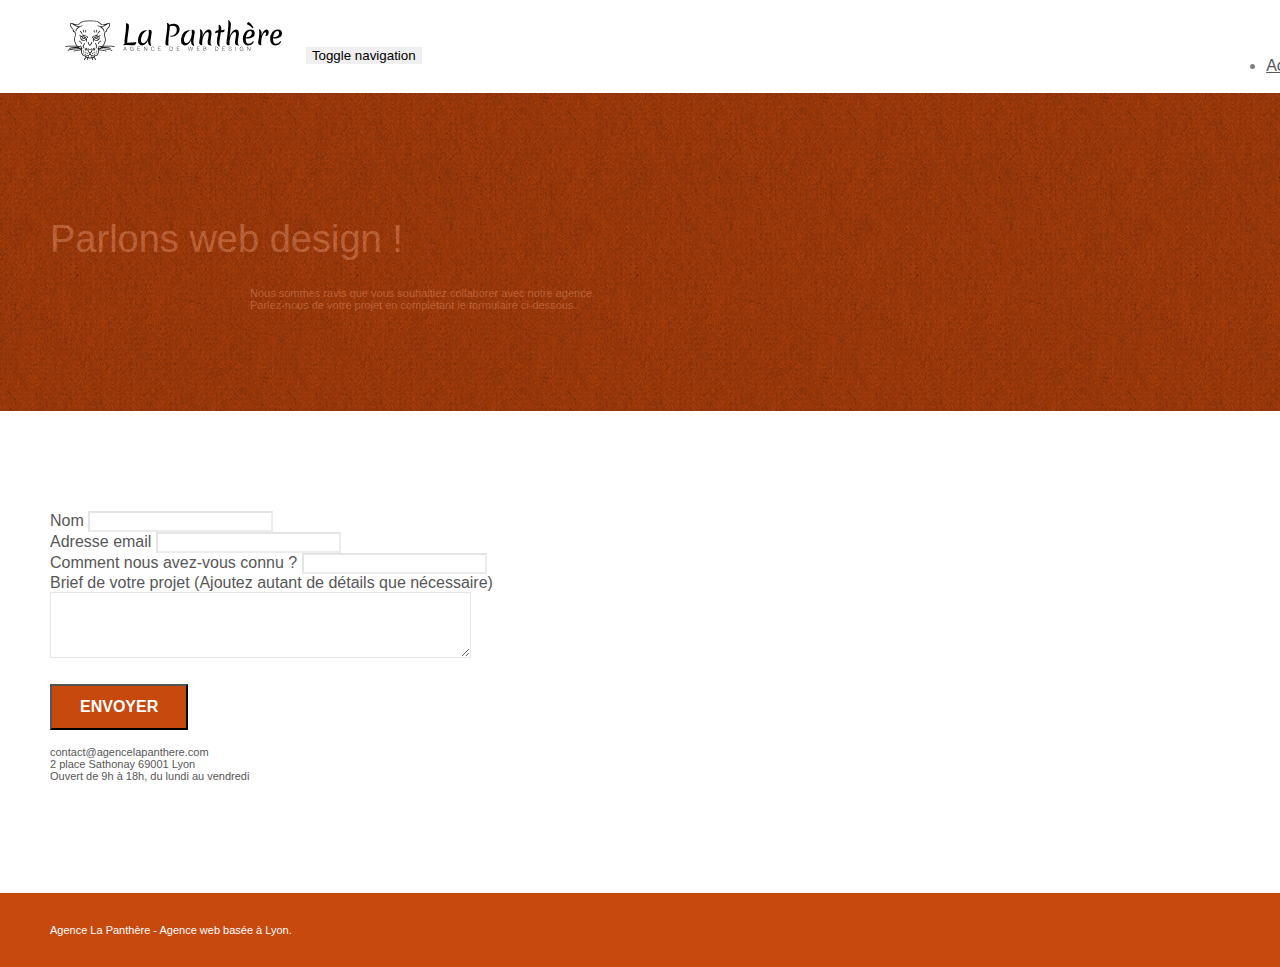
==== contact.html @ bf32b316 "1.6.1" ====
<!doctype html>
<html lang="Default">
<head>
    <meta charset="utf-8">
    <meta name="keywords" content="">
    <meta name="description" content="La Panthère est une Agence de Web Design basée a Lyon ">
    <meta name="viewport" content="width=device-width, initial-scale=1.0, viewport-fit=cover">
    <link rel="shortcut icon" type="image/png" href="favicon.jpg">
    
	<link rel="stylesheet" type="text/css" href="./css/bootstrap.min.css">
	<link rel="stylesheet" type="text/css" href="style.css">
	<link rel="stylesheet" type="text/css" href="./css/font-awesome.min.css">
	<link rel="stylesheet" type="text/css" href="./css/et-line.min.css">
	
    
	<script src="./js/jquery-2.1.0.min.js"></script>
	<script src="./js/bootstrap.min.js"></script>
	<script src="./js/blocs.min.js"></script>
	<script src="./js/jqBootstrapValidation.js"></script>
	<script src="./js/formHandler.js"></script>
    <title>Contact - La Panthère</title>

    
<!-- Analytics -->
 
<!-- Analytics END -->
    
</head>
<body>
<!-- Principal conteneur -->
<div class="page-container">
    
<!-- bloc-0 -->
<div class="bloc bgc-white l-bloc " id="bloc-0">
	<div class="container bloc-sm">
		<nav class="navbar row">
			<div class="navbar-header">
				<a class="navbar-brand" href="index.html"><img src="img/agence-la-panthere-monochrome.svg" alt="atlanta web design logo" height="40" /></a>
				<button id="nav-toggle" type="button" class="ui-navbar-toggle navbar-toggle" data-toggle="collapse" data-target=".navbar-1">
					<span class="sr-only">Toggle navigation</span><span class="icon-bar"></span><span class="icon-bar"></span><span class="icon-bar"></span>
				</button>
			</div>
			<div class="collapse navbar-collapse navbar-1 special-dropdown-nav">
				<ul class="site-navigation nav navbar-nav">
					<li>
						<a href="index.html">Accueil</a>
					</li>
					<li>
					</li>
					<li>
						<a href="page2.html">page2 &gt;</a>
					</li>
				</ul>
			</div>
		</nav>
	</div>
</div>
<!-- bloc-0 END -->

<!-- bloc-6 -->
<div class="bloc bg-dots-bg bg-repeat bgc-atomic-tangerine d-bloc bloc-bg-texture texture-paper" id="bloc-6">
	<div class="container bloc-lg">
		<div class="row">
			<div class="col-sm-12">
				<h1 class="text-center hero-bloc-text tc-white">
					Parlons web design !
				</h1>
				<p class="text-center mg-lg tc-white tight-width-whitespace">
					Nous sommes ravis que vous souhaitiez collaborer avec notre agence.<br>
					Parlez-nous de votre projet en complétant le formulaire ci-dessous.
				</p>
			</div>
		</div>
	</div>
</div>
<!-- bloc-6 END -->

<!-- bloc-7 -->
<div class="bloc bgc-white l-bloc" id="bloc-7">
	<div class="container bloc-lg">
		<div class="row">
			<div class="col-sm-6">
				<form id="form_1" novalidate success-msg="Your message has been sent." fail-msg="Sorry it seems that our mail server is not responding, Sorry for the inconvenience!">
					<div class="form-group">
						<label>
							Nom
						</label>
						<input id="name" class="form-control" required />
					</div>
					<div class="form-group">
						<label>
							Adresse email
						</label>
						<input id="email" class="form-control" type="email" required />
					</div>
					<div class="form-group">
						<label>
							Comment nous avez-vous connu ?
						</label>
						<input class="form-control" type="email" required id="input_504" />
					</div>
					<div class="form-group">
						<label>
							Brief de votre projet (Ajoutez autant de détails que nécessaire)<br>
						</label><textarea id="message" class="form-control" rows="4" cols="50" required></textarea>
					</div> 
					<button class="bloc-button btn btn-lg btn-block cta-hero btn-atomic-tangerine" type="submit">
						Envoyer
					</button>
				</form>
			</div>
			<div class="col-sm-6">
				<p>
					contact@agencelapanthere.com<br>2 place Sathonay 69001 Lyon<br>Ouvert de 9h à 18h, du lundi au vendredi<br>
				</p>
			</div>
		</div>
	</div>
</div>
<!-- bloc-7 END -->

<!-- ScrollToTop Button -->
<a class="bloc-button btn btn-d scrollToTop" onclick="scrollToTarget('1')"><span class="fa fa-chevron-up"></span></a>
<!-- ScrollToTop Button END-->


<!-- Footer - bloc-8 -->
<div class="bloc bgc-atomic-tangerine d-bloc" id="bloc-8">
	<div class="container bloc-sm">
		<div class="row">
			<div class="col-sm-12">
				<p class="text-center white">
					Agence La Panthère - Agence web basée à Lyon.<br>
				</p>
				<div class="row row-no-gutters social">
					<div class="col-sm-3">
						<div class="text-center">
							<a class="social" href="index.html"><span class="fa fa-twitter icon-md"></span></a>
						</div>
					</div>
					<div class="col-sm-3">
						<div class="text-center">
							<a class="social" href="index.html"><span class="fa fa-facebook icon-md"></span></a>
						</div>
					</div>
					<div class="col-sm-3">
						<div class="text-center">
							<a class="social" href="index.html"><span class="fa fa-dribbble icon-md"></span></a>
						</div>
					</div>
					<div class="col-sm-3">
						<div class="text-center">
							<a class="social" href="index.html"><span class="fa fa-instagram icon-md"></span></a>
						</div>
					</div>
				</div>
			</div>
		</div>
	</div>
</div>
<!-- Footer - bloc-8 END -->

</div>
<!-- Principal conteneur END -->
    

</body>
</html>
---- style.css ----
body {
    margin: 0;
    padding: 0;
    background: #FFF;
    overflow-x: hidden;
    -webkit-font-smoothing: antialiased;
    -moz-osx-font-smoothing: grayscale;
}

a,
button {
    transition: all .3s ease-in-out;
    outline: none!important;
}

a:hover {
    text-decoration: none;
    cursor: pointer;
}

#page-loading-blocs-notifaction {
    position: fixed;
    top: 0;
    bottom: 0;
    width: 100%;
    z-index: 100000;
    background: #FFFFFF url("img/pageload-spinner.gif") no-repeat center center;
}

.bloc {
    width: 100%;
    clear: both;
    background: 50% 50% no-repeat;
    padding: 0 50px;
    -webkit-background-size: cover;
    -moz-background-size: cover;
    -o-background-size: cover;
    background-size: cover;
    position: relative;
}

.bloc .container {
    padding-left: 0;
    padding-right: 0;
}

.bloc-lg {
    padding: 100px 50px;
}

.bloc-md {
    padding: 50px;
}

.bloc-sm {
    padding: 20px 50px;
}

.bg-center,
.bg-l-edge,
.bg-r-edge,
.bg-t-edge,
.bg-b-edge,
.bg-tl-edge,
.bg-bl-edge,
.bg-tr-edge,
.bg-br-edge,
.bg-repeat {
    -webkit-background-size: auto!important;
    -moz-background-size: auto!important;
    -o-background-size: auto!important;
    background-size: auto!important;
}

.bg-repeat {
    background: repeat;
}

.bg-t-edge {
    background: top no-repeat;
}

.bloc-bg-texture::before {
    content: "";
    background-size: 2px 2px;
    position: absolute;
    top: 0;
    bottom: 0;
    left: 0;
    right: 0;
}

.texture-paper::before {
    background: url("img/texture-paper.png");
    background-size: 280px 280px;
}

.b-parallax {
    background-attachment: fixed;
}

.d-bloc {
    color: rgba(255, 255, 255, .7);
}

.d-bloc button:hover {
    color: rgba(255, 255, 255, .9);
}

.d-bloc .icon-round,
.d-bloc .icon-square,
.d-bloc .icon-rounded,
.d-bloc .icon-semi-rounded-a,
.d-bloc .icon-semi-rounded-b {
    border-color: rgba(255, 255, 255, .9);
}

.d-bloc .divider-h span {
    border-color: rgba(255, 255, 255, .2);
}

.d-bloc .a-btn,
.d-bloc .navbar a,
.d-bloc .navbar-brand,
.d-bloc a .icon-sm,
.d-bloc a .icon-md,
.d-bloc a .icon-lg,
.d-bloc a .icon-xl,
.d-bloc h1 a,
.d-bloc h2 a,
.d-bloc h3 a,
.d-bloc h4 a,
.d-bloc h5 a,
.d-bloc h6 a,
.d-bloc p a {
    color: rgba(255, 255, 255, .6);
}

.d-bloc .a-btn:hover,
.d-bloc .navbar a:hover,
.d-bloc .navbar-brand:hover,
.d-bloc a:hover .icon-sm,
.d-bloc a:hover .icon-md,
.d-bloc a:hover .icon-lg,
.d-bloc a:hover .icon-xl,
.d-bloc h1 a:hover,
.d-bloc h2 a:hover,
.d-bloc h3 a:hover,
.d-bloc h4 a:hover,
.d-bloc h5 a:hover,
.d-bloc h6 a:hover,
.d-bloc p a:hover {
    color: rgba(255, 255, 255, 1);
}

.d-bloc .navbar-toggle .icon-bar {
    background: rgba(255, 255, 255, 1);
}

.d-bloc .btn-wire,
.d-bloc .btn-wire:hover {
    color: rgba(255, 255, 255, 1);
    border-color: rgba(255, 255, 255, 1);
}

.d-bloc .panel {
    color: rgba(0, 0, 0, .5);
}

.d-bloc .panel button:hover {
    color: rgba(0, 0, 0, .7);
}

.d-bloc .panel icon {
    border-color: rgba(0, 0, 0, .7);
}

.d-bloc .panel .divider-h span {
    border-color: rgba(0, 0, 0, .1);
}

.d-bloc .panel .a-btn {
    color: rgba(0, 0, 0, .6);
}

.d-bloc .panel .a-btn:hover {
    color: rgba(0, 0, 0, 1);
}

.d-bloc .panel .btn-wire,
.d-bloc .panel .btn-wire:hover {
    color: rgba(0, 0, 0, .7);
    border-color: rgba(0, 0, 0, .3);
}

.d-bloc .panel,
.l-bloc {
    color: rgba(0, 0, 0, .5);
}

.d-bloc .panel button:hover,
.l-bloc button:hover {
    color: rgba(0, 0, 0, .7);
}

.l-bloc .icon-round,
.l-bloc .icon-square,
.l-bloc .icon-rounded,
.l-bloc .icon-semi-rounded-a,
.l-bloc .icon-semi-rounded-b {
    border-color: rgba(0, 0, 0, .7);
}

.d-bloc .panel .divider-h span,
.l-bloc .divider-h span {
    border-color: rgba(0, 0, 0, .1);
}

.d-bloc .panel .a-btn,
.l-bloc .a-btn,
.l-bloc .navbar a,
.l-bloc .navbar-brand,
.l-bloc a .icon-sm,
.l-bloc a .icon-md,
.l-bloc a .icon-lg,
.l-bloc a .icon-xl,
.l-bloc h1 a,
.l-bloc h2 a,
.l-bloc h3 a,
.l-bloc h4 a,
.l-bloc h5 a,
.l-bloc h6 a,
.l-bloc p a {
    color: rgba(0, 0, 0, .6);
}

.d-bloc .panel .a-btn:hover,
.l-bloc .a-btn:hover,
.l-bloc .navbar a:hover,
.l-bloc .navbar-brand:hover,
.l-bloc a:hover .icon-sm,
.l-bloc a:hover .icon-md,
.l-bloc a:hover .icon-lg,
.l-bloc a:hover .icon-xl,
.l-bloc h1 a:hover,
.l-bloc h2 a:hover,
.l-bloc h3 a:hover,
.l-bloc h4 a:hover,
.l-bloc h5 a:hover,
.l-bloc h6 a:hover,
.l-bloc p a:hover {
    color: rgba(0, 0, 0, 1);
}

.l-bloc .navbar-toggle .icon-bar {
    color: rgba(0, 0, 0, .6);
}

.d-bloc .panel .btn-wire,
.d-bloc .panel .btn-wire:hover,
.l-bloc .btn-wire,
.l-bloc .btn-wire:hover {
    color: rgba(0, 0, 0, .7);
    border-color: rgba(0, 0, 0, .3);
}

.voffset {
    margin-top: 30px;
}

.voffset-lg {
    margin-top: 80px;
}

.row-no-gutters {
    margin-right: 0;
    margin-left: 0;
}

.row.row-no-gutters > [class^="col-"],
.row.row-no-gutters > [class*=" col-"] {
    padding-right: 0;
    padding-left: 0;
}

#bloc-1-hero h1 {
    font-size: 32px;
}

.navbar {
    margin-bottom: 0;
    z-index: 1;
}

.navbar-brand {
    height: auto;
    padding: 3px 15px;
    font-size: 25px;
    font-weight: normal;
    font-weight: 600;
    line-height: 44px;
}

.navbar-brand img {
    max-height: 200px;
    margin: 0 5px 0 0;
    display: inline;
}

.navbar-brand img[src$=svg] {
    min-width: 100px;
}

.nav-center .navbar-brand img {
    margin: 0;
}

.navbar .nav {
    padding-top: 2px;
    margin-right: -16px;
    float: right;
    z-index: 1;
}

.nav > li {
    float: left;
    margin-top: 4px;
    font-size: 16px;
}

.navbar-nav .open .dropdown-menu > li > a {
    text-align: inherit;
}

.nav > li a:hover,
.nav > li a:focus {
    background: transparent;
}

.navbar-toggle {
    margin: 10px 10px 0 0;
    border: 0px;
}

.navbar-toggle:hover {
    background: transparent!important;
}

.navbar-toggle .icon-bar {
    background-color: rgba(0, 0, 0, .5);
    width: 26px;
}

.nav-invert .navbar .nav {
    float: left;
}

.nav-invert .navbar-header,
.nav-invert .navbar-brand {
    float: right;
    position: relative;
    z-index: 2;
}

@media (min-width: 768px) {
    .site-navigation {
        position: absolute;
        top: 50%;
        right: 20px;
        transform: translate(0, -50%);
        -webkit-transform: translateY(-50%);
    }
    .nav > li .dropdown-menu a,
    .nav > li .dropdown-menu a:hover {
        color: #484848;
    }
    .nav-invert .site-navigation {
        left: 0;
        right: 0;
    }
    .nav-center {
        text-align: center;
    }
    .nav-center .navbar-header {
        width: 100%;
    }
    .nav-center .navbar-header,
    .nav-center .navbar-brand,
    .nav-center .nav > li {
        float: none;
        display: inline-block;
    }
    .nav-center .site-navigation {
        position: relative;
        width: 100%;
        right: 0;
        margin-right: 0px;
        margin-top: 20px;
    }
    .nav-center.mini-nav .navbar-toggle {
        float: none;
        margin: 10px auto 0;
    }
}

.nav > li > .dropdown a {
    background: none!important;
    display: block;
    padding: 14px 15px;
}

nav .caret {
    margin: 0 5px;
}

.dropdown-menu .dropdown-menu {
    top: -8px;
    left: 100%;
}

.dropdown-menu .dropmenu-flow-right {
    top: 100%;
    left: 0;
    margin-left: -1px;
    border-top-left-radius: 0;
    border-top-right-radius: 0;
}

.dropdown-menu .dropdown span {
    border: 4px solid black;
    border-top-color: transparent;
    border-right-color: transparent;
    border-bottom-color: transparent;
    margin: 6px -5px 0 0!important;
    float: right;
}

.mg-md {
    margin-top: 10px;
    margin-bottom: 20px;
}

.mg-lg {
    margin-top: 10px;
    margin-bottom: 40px;
}

.btn {
    margin: 0 5px 5px 0;
}

.btn.pull-right {
    margin: 0 0 5px 5px;
}

.btn-d,
.btn-d:hover,
.btn-d:focus {
    color: #FFF;
    background: rgba(0, 0, 0, .3);
}

button {
    outline: none!important;
}

.btn-rd {
    border-radius: 40px;
}

.btn-clean {
    border: 1px solid rgba(0, 0, 0, .08);
    border-bottom-color: rgba(0, 0, 0, .1);
    text-shadow: 0 1px 0 rgba(0, 0, 1, .1);
    box-shadow: 0 1px 3px rgba(0, 0, 1, .25), inset 0 1px 0 0 rgba(255, 255, 255, .15);
}

.icon-md {
    font-size: 30px!important;
}

.icon-lg {
    font-size: 60px!important;
}

.sm-shadow {
    text-shadow: 0 1px 2px rgba(0, 0, 0, .3);
}

.panel-sq,
.panel-sq .panel-heading,
.panel-sq .panel-footer {
    border-radius: 0;
}

.panel-rd {
    border-radius: 30px;
}

.panel-rd .panel-heading {
    border-radius: 29px 29px 0 0;
}

.panel-rd .panel-footer {
    border-radius: 0 0 29px 29px;
}

.form-control {
    border-color: rgba(0, 0, 0, .1);
    box-shadow: none;
}

.scrollToTop {
    width: 40px;
    height: 40px;
    position: fixed;
    bottom: 20px;
    right: 20px;
    opacity: 0;
    z-index: 500;
    transition: all .3s ease-in-out;
}

.scrollToTop span {
    margin-top: 6px;
}

.showScrollTop {
    font-size: 14px;
    opacity: 1;
}

a[data-lightbox] {
    position: relative;
    display: block;
    text-align: center;
}

a[data-lightbox]:hover::before {
    content: "+";
    font-family: "HelveticaNeue-Light", "Helvetica Neue Light", "Helvetica Neue", Helvetica, Arial;
    font-size: 32px;
    width: 50px;
    height: 50px;
    margin-left: -25px;
    border-radius: 50%;
    background: rgba(0, 0, 0, .6);
    color: #FFF;
    font-weight: 100;
    z-index: 1;
    position: absolute;
    top: 50%;
    transform: translateY(-50%);
    -webkit-transform: translateY(-50%);
}

a[data-lightbox]:hover img {
    opacity: 0.6;
    -webkit-animation-fill-mode: none;
    animation-fill-mode: none;
}

#lightbox-modal {
    display: flex;
    align-items: center;
}

#lightbox-modal .modal-dialog {
    width: 90%;
    max-width: 900px;
    margin: 0 auto 0;
}

#lightbox-modal .modal-dialog img {
    max-height: 90vh;
    margin: 0 auto;
}

.lightbox-caption {
    padding: 20px;
    color: #FFF;
    background: rgba(0, 0, 0, .5);
    position: absolute;
    left: 15px;
    right: 15px;
    bottom: 5px;
}

.close-lightbox {
    color: #FFF;
    font-size: 30px;
    position: absolute;
    top: 20px;
    right: 20px;
    z-index: 20;
    background: rgba(0, 0, 0, .5);
    border: none;
    line-height: 30px;
    padding: 0 9px 5px;
    opacity: 0.3;
}

.close-lightbox:hover,
.next-lightbox:hover,
.prev-lightbox:hover {
    opacity: 1.0;
    color: #FFF;
}

.next-lightbox,
.prev-lightbox {
    font-size: 20px;
    color: rgba(255, 255, 255, .9);
    background: rgba(0, 0, 0, .5);
    transition: all .2s ease-in-out;
    position: absolute;
    top: 45%;
    z-index: 1;
    opacity: 0.4;
}

.next-lightbox {
    padding: 6px 8px 1px 13px;
    right: 25px;
}

.prev-lightbox {
    padding: 6px 13px 1px 10px;
    left: 25px;
}

.snapshot-lb .modal-body {
    padding-bottom: 45px;
}

.snapshot-lb .lightbox-caption {
    padding: 0;
    color: rgba(0, 0, 0, .5);
    background: none;
}

h1,
h2,
h3,
h4,
h5,
h6,
p,
label,
.btn,
a {
    font-family: "helvetica";
    font-weight: 400;
    color: #575757!important;
}

.container {
    max-width: 1000px;
}

.hero-bloc-text {
    font-size: 38px;
}

.hero-bloc-text-sub {
    font-size: 36px;
}

.statement-bloc-text {
    line-height: 26px;
    font-style: italic;
    font-size: 20px;
    text-align: center;
    font-weight: lighter;
    max-width: 520px;
    margin: auto auto auto auto;
}

p {
    font-size: 11px;
}

.tight-width-whitespace {
    max-width: 600px;
    margin: auto auto auto auto;
}

.h1 {
    font-size: 20px;
    font-family: "Open Sans";
}

.cta-hero {
    margin-top: 22px;
    color: #FFFFFF!important;
    text-transform: uppercase;
    padding: 12px 28px 12px 28px;
    font-size: 16px;
    font-weight: 700;
}

.social {
    max-width: 400px;
    margin: auto auto auto auto;
}

h2 {
    font-size: 22px;
    line-height: 1.4em;
}

h3 {
    font-size: 15px;
    text-transform: uppercase;
    font-weight: 700;
    color: #333333!important;
}

.med-width-whitespace {
    max-width: 800px;
    margin: auto auto auto auto;
    box-shadow: 0px 0px 0px #000000;
}

h1 {
    color: #333333!important;
}

h4 {
    color: #333333!important;
}

.icons {
    margin-bottom: 14px;
    margin-top: 24px;
}

.white {
    color: #FFFFFF!important;
}

.portfolio-thumb {
    margin-bottom: 24px;
}

.portfolio-row {
    margin-bottom: 44px;
    margin-top: 50px;
}

.avatar {
    box-shadow: 0px 4px 9px rgba(0, 0, 0, 0.3);
}

.black-background {
    background-color: rgba(165, 147, 99, 0.7);
    padding: 40px 40px 40px 40px;
}

.bold-link {
    font-weight: 900;
    text-decoration: underline!important;
}

.bgc-white {
    background-color: #FFFFFF;
}

.bgc-dark-slate-blue {
    background-color: #212C4A;
}

.bgc-atomic-tangerine {
    background-color: #C8490E;
}

.tc-white {
    color: #F27F4A!important;
}

.btn-atomic-tangerine {
    background: #C8490E;
    color: #FFFFFF!important;
}

.btn-atomic-tangerine:hover {
    background: #c27956!important;
    color: #FFFFFF!important;
}

.ltc-white {
    color: #FFFFFF!important;
}

.ltc-white:hover {
    color: #cccccc!important;
}

.ltc-atomic-tangerine {
    color: #C8490E!important;
}

.ltc-atomic-tangerine:hover {
    color: #c27956!important;
}

.icon-dark-slate-blue {
    color: #212C4A!important;
    border-color: #212C4A!important;
}

.bg-dots-bg {
    background-image: url("img/dots-bg.png");
}

.bg-lines-h2-bg {
    background-image: url("img/lines-h2-bg.png");
}

.bg-banniere {
    background-image: url("img/agence-la-panthere.jpg");
}

.bg-presentation {
    background-image: url("img/image-de-presentation.bmp");
}

@media (max-width: 1024px) {
    .bloc {
        padding-left: 20px;
        padding-right: 20px;
    }
    .bloc.full-width-bloc,
    .bloc-tile-2.full-width-bloc .container,
    .bloc-tile-3.full-width-bloc .container,
    .bloc-tile-4.full-width-bloc .container {
        padding-left: 0;
        padding-right: 0;
    }
}

@media (max-width: 992px) and (min-width: 768px) {
    .navbar .nav {
        max-width: 80%
    }
    .nav-center.navbar .nav {
        max-width: 100%
    }
}

@media only screen and (min-device-width: 768px) and (max-device-width: 1024px) and (orientation: landscape) {
    .b-parallax {
        background-attachment: scroll;
    }
}

@media only screen and (min-device-width: 1024px) and (max-device-width: 1366px) and (-webkit-min-device-pixel-ratio: 1.5) {
    .b-parallax {
        background-attachment: scroll;
    }
}

@media (max-width: 991px) {
    .container {
        width: 100%;
    }
    .b-parallax {
        background-attachment: scroll;
    }
    .page-container,
    #hero-bloc {
        overflow-x: hidden;
        position: relative;
    }
    .bloc {
        padding-left: constant(safe-area-inset-left);
        padding-right: constant(safe-area-inset-right);
    }
    .bloc-group,
    .bloc-group .bloc {
        display: block;
        width: 100%;
    }
    .bloc-fill-screen .fill-bloc-top-edge,
    .bloc-fill-screen .fill-bloc-bottom-edge {
        padding: 0 20px;
        padding-left: constant(safe-area-inset-left);
        padding-right: constant(safe-area-inset-right);
    }
}

@media (max-width: 767px) {
    .page-container {
        overflow-x: hidden;
        position: relative;
    }
    h1,
    h2,
    h3,
    h4,
    h5,
    h6,
    p,
    #disqus_thread {
        padding-left: 10px!important;
        padding-right: 10px!important;
    }
    .b-parallax {
        background-attachment: scroll;
    }
    .navbar .nav {
        padding-top: 0;
        border-top: 1px solid rgba(0, 0, 0, .2);
        float: none!important;
    }
    .navbar.row {
        margin-left: 0;
        margin-right: 0;
    }
    .site-navigation {
        position: inherit;
        transform: none;
        -webkit-transform: none;
        -ms-transform: none;
    }
    .nav > li {
        margin-top: 0;
        border-bottom: 1px solid rgba(0, 0, 0, .1);
        background: rgba(0, 0, 0, .05);
        text-align: left;
        padding-left: 15px;
        width: 100%;
    }
    .nav > li:hover {
        background: rgba(0, 0, 0, .08);
    }
    .dropdown .dropdown a .caret {
        float: none;
        margin: 5px 0 0 10px!important;
        border: 4px solid black;
        border-bottom-color: transparent;
        border-right-color: transparent;
        border-left-color: transparent;
    }
    #hero-bloc .navbar .nav {
        background: rgba(0, 0, 0, .8);
    }
    #hero-bloc .navbar .nav a {
        color: rgba(255, 255, 255, .6);
    }
    .hero {
        padding: 50px 0;
    }
    .hero-nav {
        left: -1px;
        right: -1px;
    }
    .navbar-collapse {
        padding: 0;
        overflow-x: hidden;
        -webkit-box-shadow: none;
        box-shadow: none;
    }
    .navbar-brand img {
        max-height: 40px;
        width: auto;
    }
    .nav-invert .navbar-header {
        float: none;
        width: 100%;
    }
    .nav-invert .navbar-toggle {
        float: left;
        margin-left: 10px;
    }
    .bloc {
        padding-left: 0;
        padding-right: 0;
    }
    .bloc-xxl,
    .bloc-xl,
    .bloc-lg {
        padding: 40px 0;
    }
    .bloc-sm,
    .bloc-md {
        padding-left: 0;
        padding-right: 0;
    }
    .bloc-tile-2 .container,
    .bloc-tile-3 .container,
    .bloc-tile-4 .container,
    .bloc-fill-screen .fill-bloc-top-edge,
    .bloc-fill-screen .fill-bloc-bottom-edge {
        padding-left: 0;
        padding-right: 0;
    }
    .a-block {
        padding: 0 10px;
    }
    .btn-dwn {
        display: none;
    }
    .voffset {
        margin-top: 5px;
    }
    .voffset-md {
        margin-top: 20px;
    }
    .voffset-lg {
        margin-top: 30px;
    }
    form {
        padding: 5px;
    }
    .close-lightbox {
        display: inline-block;
    }
    .blocsapp-device-iphone5 {
        background-size: 216px 425px;
        padding-top: 60px;
        width: 216px;
        height: 425px;
    }
    .blocsapp-device-iphone5 img {
        width: 180px;
        height: 320px;
    }
}

@media (max-width: 400px) {
    .bloc {
        padding-left: 0;
        padding-right: 0;
    }
}

@media (max-width: 767px) {
    .bloc-mob-center-text {
        text-align: center;
    }
}

.txt-1, .txt-2, .txt-3{
    font-size: 1.4em;
    font-family: "HelveticaNeue-Light", "Helvetica Neue Light", "Helvetica Neue", Helvetica, Arial;
    font-weight: 500;
}

.txt-2 em{
    font-weight: 300;
    font-size: 1.05em;
}
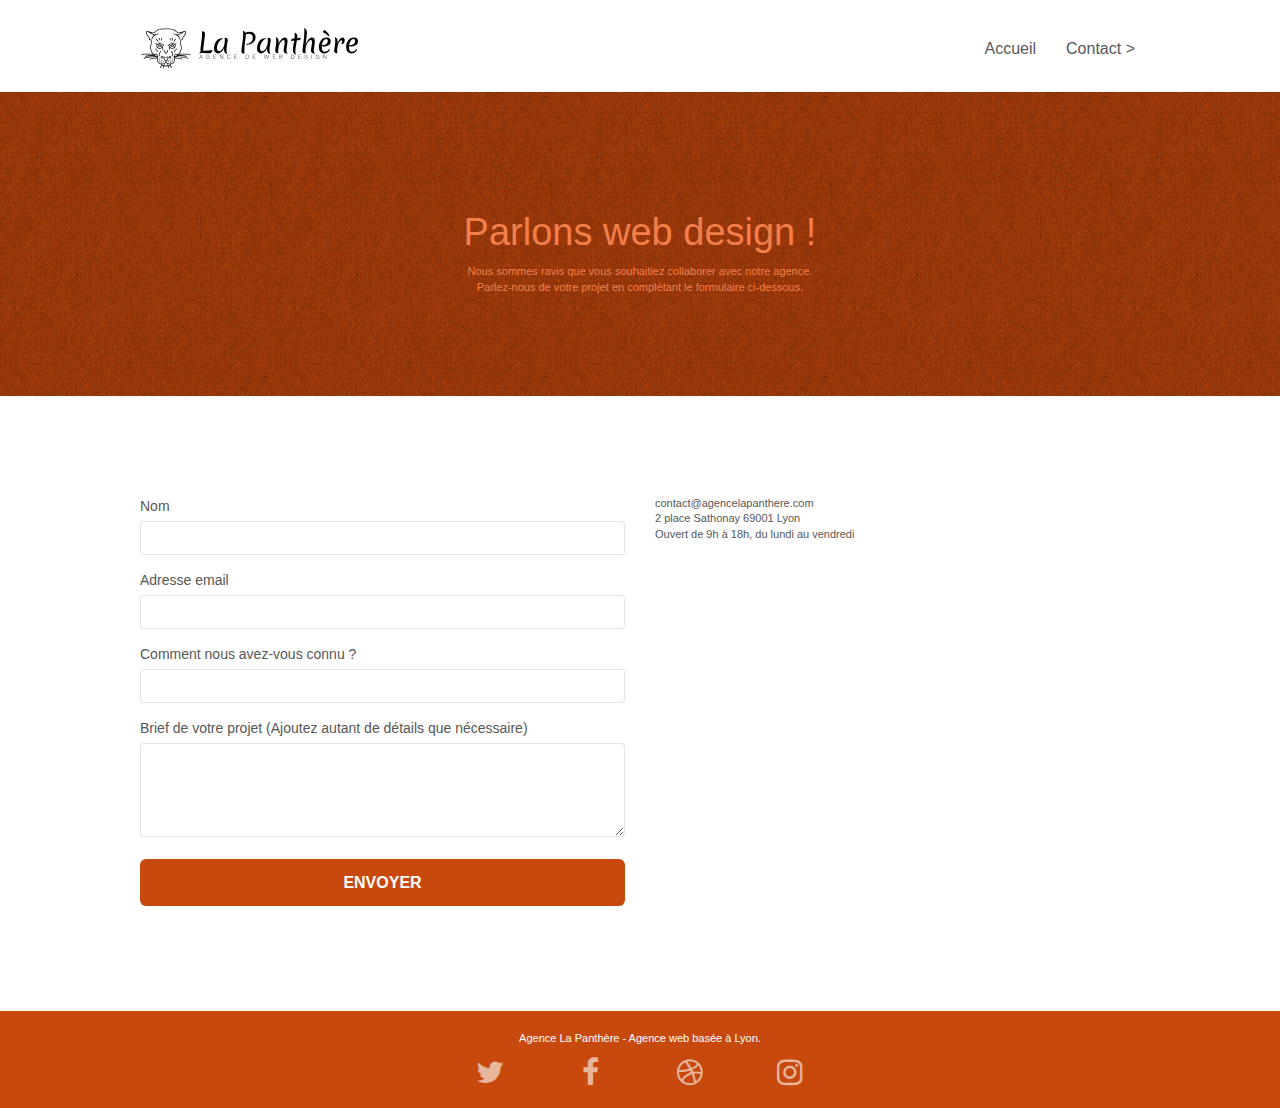
==== commit 4a694213: "1.10.2" ====
--- a/contact.html
+++ b/contact.html
@@ -1,168 +1,138 @@
-<!doctype html>
-<html lang="Default">
-<head>
-    <meta charset="utf-8">
-    <meta name="keywords" content="">
-    <meta name="description" content="La Panthère est une Agence de Web Design basée a Lyon ">
-    <meta name="viewport" content="width=device-width, initial-scale=1.0, viewport-fit=cover">
-    <link rel="shortcut icon" type="image/png" href="favicon.jpg">
-    
-	<link rel="stylesheet" type="text/css" href="./css/bootstrap.min.css">
-	<link rel="stylesheet" type="text/css" href="style.css">
-	<link rel="stylesheet" type="text/css" href="./css/font-awesome.min.css">
-	<link rel="stylesheet" type="text/css" href="./css/et-line.min.css">
-	
-    
-	<script src="./js/jquery-2.1.0.min.js"></script>
-	<script src="./js/bootstrap.min.js"></script>
-	<script src="./js/blocs.min.js"></script>
-	<script src="./js/jqBootstrapValidation.js"></script>
-	<script src="./js/formHandler.js"></script>
+<!DOCTYPE html>
+<html lang="fr">
+  <head>
+    <meta charset="utf-8" />
+    <meta name="keywords" content="" />
+    <meta name="description" content="La Panthère est une Agence de Web Design basée a Lyon " />
+    <meta name="viewport" content="width=device-width, initial-scale=1.0, viewport-fit=cover" />
+    <link rel="shortcut icon" type="image/png" href="favicon.jpg" />
+
+    <link rel="stylesheet" href="https://cdn.jsdelivr.net/npm/bootstrap@3.4.1/dist/css/bootstrap.min.css" integrity="sha384-HSMxcRTRxnN+Bdg0JdbxYKrThecOKuH5zCYotlSAcp1+c8xmyTe9GYg1l9a69psu" crossorigin="anonymous" />
+    <link rel="stylesheet" type="text/css" href="style.css" />
+    <link rel="stylesheet" type="text/css" href="./css/font-awesome.css" />
+    <link rel="stylesheet" type="text/css" href="./css/et-line.css" />
+
+    <script src="https://code.jquery.com/jquery-1.12.4.min.js" integrity="sha384-nvAa0+6Qg9clwYCGGPpDQLVpLNn0fRaROjHqs13t4Ggj3Ez50XnGQqc/r8MhnRDZ" crossorigin="anonymous"></script>
+    <script src="https://cdn.jsdelivr.net/npm/bootstrap@3.4.1/dist/js/bootstrap.min.js" integrity="sha384-aJ21OjlMXNL5UyIl/XNwTMqvzeRMZH2w8c5cRVpzpU8Y5bApTppSuUkhZXN0VxHd" crossorigin="anonymous"></script>
+
     <title>Contact - La Panthère</title>
 
-    
-<!-- Analytics -->
- 
-<!-- Analytics END -->
-    
-</head>
-<body>
-<!-- Principal conteneur -->
-<div class="page-container">
-    
-<!-- bloc-0 -->
-<div class="bloc bgc-white l-bloc " id="bloc-0">
-	<div class="container bloc-sm">
-		<nav class="navbar row">
-			<div class="navbar-header">
-				<a class="navbar-brand" href="index.html"><img src="img/agence-la-panthere-monochrome.svg" alt="atlanta web design logo" height="40" /></a>
-				<button id="nav-toggle" type="button" class="ui-navbar-toggle navbar-toggle" data-toggle="collapse" data-target=".navbar-1">
-					<span class="sr-only">Toggle navigation</span><span class="icon-bar"></span><span class="icon-bar"></span><span class="icon-bar"></span>
-				</button>
-			</div>
-			<div class="collapse navbar-collapse navbar-1 special-dropdown-nav">
-				<ul class="site-navigation nav navbar-nav">
-					<li>
-						<a href="index.html">Accueil</a>
-					</li>
-					<li>
-					</li>
-					<li>
-						<a href="page2.html">page2 &gt;</a>
-					</li>
-				</ul>
-			</div>
-		</nav>
-	</div>
-</div>
-<!-- bloc-0 END -->
+    <!-- Analytics -->
 
-<!-- bloc-6 -->
-<div class="bloc bg-dots-bg bg-repeat bgc-atomic-tangerine d-bloc bloc-bg-texture texture-paper" id="bloc-6">
-	<div class="container bloc-lg">
-		<div class="row">
-			<div class="col-sm-12">
-				<h1 class="text-center hero-bloc-text tc-white">
-					Parlons web design !
-				</h1>
-				<p class="text-center mg-lg tc-white tight-width-whitespace">
-					Nous sommes ravis que vous souhaitiez collaborer avec notre agence.<br>
-					Parlez-nous de votre projet en complétant le formulaire ci-dessous.
-				</p>
-			</div>
-		</div>
-	</div>
-</div>
-<!-- bloc-6 END -->
+    <!-- Analytics END -->
+  </head>
+  <body>
+    <!-- Principal conteneur -->
+    <div class="page-container">
+      <!-- bloc-0 -->
+      <div class="bloc bgc-white l-bloc" id="bloc-0">
+        <div class="container bloc-sm">
+          <nav class="navbar row">
+            <div class="navbar-header">
+              <a class="navbar-brand" href="index.html"><img src="img/agence-la-panthere-monochrome.svg" alt="atlanta web design logo" height="40" /></a>
+              <button id="nav-toggle" type="button" class="ui-navbar-toggle navbar-toggle" data-toggle="collapse" data-target=".navbar-1"><span class="sr-only">Toggle navigation</span><span class="icon-bar"></span><span class="icon-bar"></span><span class="icon-bar"></span></button>
+            </div>
+            <div class="collapse navbar-collapse navbar-1 special-dropdown-nav">
+              <ul class="site-navigation nav navbar-nav">
+                <li>
+                  <a href="index.html">Accueil</a>
+                </li>
+                <li>
+                  <a href="contact.html">Contact &gt;</a>
+                </li>
+              </ul>
+            </div>
+          </nav>
+        </div>
+      </div>
+      <!-- bloc-0 END -->
 
-<!-- bloc-7 -->
-<div class="bloc bgc-white l-bloc" id="bloc-7">
-	<div class="container bloc-lg">
-		<div class="row">
-			<div class="col-sm-6">
-				<form id="form_1" novalidate success-msg="Your message has been sent." fail-msg="Sorry it seems that our mail server is not responding, Sorry for the inconvenience!">
-					<div class="form-group">
-						<label>
-							Nom
-						</label>
-						<input id="name" class="form-control" required />
-					</div>
-					<div class="form-group">
-						<label>
-							Adresse email
-						</label>
-						<input id="email" class="form-control" type="email" required />
-					</div>
-					<div class="form-group">
-						<label>
-							Comment nous avez-vous connu ?
-						</label>
-						<input class="form-control" type="email" required id="input_504" />
-					</div>
-					<div class="form-group">
-						<label>
-							Brief de votre projet (Ajoutez autant de détails que nécessaire)<br>
-						</label><textarea id="message" class="form-control" rows="4" cols="50" required></textarea>
-					</div> 
-					<button class="bloc-button btn btn-lg btn-block cta-hero btn-atomic-tangerine" type="submit">
-						Envoyer
-					</button>
-				</form>
-			</div>
-			<div class="col-sm-6">
-				<p>
-					contact@agencelapanthere.com<br>2 place Sathonay 69001 Lyon<br>Ouvert de 9h à 18h, du lundi au vendredi<br>
-				</p>
-			</div>
-		</div>
-	</div>
-</div>
-<!-- bloc-7 END -->
+      <!-- bloc-6 -->
+      <div class="bloc bg-dots-bg bg-repeat bgc-atomic-tangerine d-bloc bloc-bg-texture texture-paper" id="bloc-6">
+        <div class="container bloc-lg">
+          <div class="row">
+            <div class="col-sm-12">
+              <h1 class="text-center hero-bloc-text tc-white">Parlons web design !</h1>
+              <p class="text-center mg-lg tc-white tight-width-whitespace">
+                Nous sommes ravis que vous souhaitiez collaborer avec notre agence.<br />
+                Parlez-nous de votre projet en complétant le formulaire ci-dessous.
+              </p>
+            </div>
+          </div>
+        </div>
+      </div>
+      <!-- bloc-6 END -->
 
-<!-- ScrollToTop Button -->
-<a class="bloc-button btn btn-d scrollToTop" onclick="scrollToTarget('1')"><span class="fa fa-chevron-up"></span></a>
-<!-- ScrollToTop Button END-->
+      <!-- bloc-7 -->
+      <div class="bloc bgc-white l-bloc" id="bloc-7">
+        <div class="container bloc-lg">
+          <div class="row">
+            <div class="col-sm-6">
+              <form id="form_1" novalidate success-msg="Your message has been sent." fail-msg="Sorry it seems that our mail server is not responding, Sorry for the inconvenience!">
+                <div class="form-group">
+                  <label> Nom </label>
+                  <input id="name" class="form-control" required />
+                </div>
+                <div class="form-group">
+                  <label> Adresse email </label>
+                  <input id="email" class="form-control" type="email" required />
+                </div>
+                <div class="form-group">
+                  <label> Comment nous avez-vous connu ? </label>
+                  <input class="form-control" type="email" required id="input_504" />
+                </div>
+                <div class="form-group">
+                  <label> Brief de votre projet (Ajoutez autant de détails que nécessaire)<br /> </label><textarea id="message" class="form-control" rows="4" cols="50" required></textarea>
+                </div>
+                <button class="bloc-button btn btn-lg btn-block cta-hero btn-atomic-tangerine" type="submit">Envoyer</button>
+              </form>
+            </div>
+            <div class="col-sm-6">
+              <p>contact@agencelapanthere.com<br />2 place Sathonay 69001 Lyon<br />Ouvert de 9h à 18h, du lundi au vendredi<br /></p>
+            </div>
+          </div>
+        </div>
+      </div>
+      <!-- bloc-7 END -->
 
+      <!-- ScrollToTop Button -->
+      <a class="bloc-button btn btn-d scrollToTop" onclick="scrollToTarget('1')"><span class="fa fa-chevron-up"></span></a>
+      <!-- ScrollToTop Button END-->
 
-<!-- Footer - bloc-8 -->
-<div class="bloc bgc-atomic-tangerine d-bloc" id="bloc-8">
-	<div class="container bloc-sm">
-		<div class="row">
-			<div class="col-sm-12">
-				<p class="text-center white">
-					Agence La Panthère - Agence web basée à Lyon.<br>
-				</p>
-				<div class="row row-no-gutters social">
-					<div class="col-sm-3">
-						<div class="text-center">
-							<a class="social" href="index.html"><span class="fa fa-twitter icon-md"></span></a>
-						</div>
-					</div>
-					<div class="col-sm-3">
-						<div class="text-center">
-							<a class="social" href="index.html"><span class="fa fa-facebook icon-md"></span></a>
-						</div>
-					</div>
-					<div class="col-sm-3">
-						<div class="text-center">
-							<a class="social" href="index.html"><span class="fa fa-dribbble icon-md"></span></a>
-						</div>
-					</div>
-					<div class="col-sm-3">
-						<div class="text-center">
-							<a class="social" href="index.html"><span class="fa fa-instagram icon-md"></span></a>
-						</div>
-					</div>
-				</div>
-			</div>
-		</div>
-	</div>
-</div>
-<!-- Footer - bloc-8 END -->
-
-</div>
-<!-- Principal conteneur END -->
-    
-
-</body>
+      <!-- Footer - bloc-8 -->
+      <div class="bloc bgc-atomic-tangerine d-bloc" id="bloc-8">
+        <div class="container bloc-sm">
+          <div class="row">
+            <div class="col-sm-12">
+              <p class="text-center white">Agence La Panthère - Agence web basée à Lyon.<br /></p>
+              <div class="row row-no-gutters social">
+                <div class="col-sm-3">
+                  <div class="text-center">
+                    <a aria-label="Twitter" class="social" href="www.twitter.com"><span class="fa fa-twitter icon-md"></span></a>
+                  </div>
+                </div>
+                <div class="col-sm-3">
+                  <div class="text-center">
+                    <a aria-label="Facebook" class="social" href="www.facebook.com"><span class="fa fa-facebook icon-md"></span></a>
+                  </div>
+                </div>
+                <div class="col-sm-3">
+                  <div class="text-center">
+                    <a aria-label="Dribble" class="social" href="www.dribble.com"><span class="fa fa-dribbble icon-md"></span></a>
+                  </div>
+                </div>
+                <div class="col-sm-3">
+                  <div class="text-center">
+                    <a aria-label="Instagram" class="social" href="www.instagram.com"><span class="fa fa-instagram icon-md"></span></a>
+                  </div>
+                </div>
+              </div>
+            </div>
+          </div>
+        </div>
+      </div>
+      <!-- Footer - bloc-8 END -->
+    </div>
+    <!-- Principal conteneur END -->
+  </body>
 </html>
--- a/style.css
+++ b/style.css
@@ -822,7 +822,7 @@
 }
 
 .bg-presentation {
-    background-image: url("img/image-de-presentation.bmp");
+    background-image: url("img/image-de-presentation.jpg");
 }
 
 @media (max-width: 1024px) {
--- a/css/et-line.css
+++ b/css/et-line.css
@@ -0,0 +1,519 @@
+@font-face {
+    font-family: et-line;
+    src: url(../fonts/et-line.eot);
+    src: url(../fonts/et-line.eot?#iefix) format('embedded-opentype'), url(../fonts/et-line.woff) format('woff'), url(../fonts/et-line.ttf) format('truetype'), url(../fonts/et-line.svg#et-line) format('svg');
+    font-weight: 400;
+    font-style: normal
+}
+
+.et-icon-adjustments,
+.et-icon-alarmclock,
+.et-icon-anchor,
+.et-icon-aperture,
+.et-icon-attachment,
+.et-icon-bargraph,
+.et-icon-basket,
+.et-icon-beaker,
+.et-icon-bike,
+.et-icon-book-open,
+.et-icon-briefcase,
+.et-icon-browser,
+.et-icon-calendar,
+.et-icon-camera,
+.et-icon-caution,
+.et-icon-chat,
+.et-icon-circle-compass,
+.et-icon-clipboard,
+.et-icon-clock,
+.et-icon-cloud,
+.et-icon-compass,
+.et-icon-desktop,
+.et-icon-dial,
+.et-icon-document,
+.et-icon-documents,
+.et-icon-download,
+.et-icon-dribbble,
+.et-icon-edit,
+.et-icon-envelope,
+.et-icon-expand,
+.et-icon-facebook,
+.et-icon-flag,
+.et-icon-focus,
+.et-icon-gears,
+.et-icon-genius,
+.et-icon-gift,
+.et-icon-global,
+.et-icon-globe,
+.et-icon-googleplus,
+.et-icon-grid,
+.et-icon-happy,
+.et-icon-hazardous,
+.et-icon-heart,
+.et-icon-hotairballoon,
+.et-icon-hourglass,
+.et-icon-key,
+.et-icon-laptop,
+.et-icon-layers,
+.et-icon-lifesaver,
+.et-icon-lightbulb,
+.et-icon-linegraph,
+.et-icon-linkedin,
+.et-icon-lock,
+.et-icon-magnifying-glass,
+.et-icon-map,
+.et-icon-map-pin,
+.et-icon-megaphone,
+.et-icon-mic,
+.et-icon-mobile,
+.et-icon-newspaper,
+.et-icon-notebook,
+.et-icon-paintbrush,
+.et-icon-paperclip,
+.et-icon-pencil,
+.et-icon-phone,
+.et-icon-picture,
+.et-icon-pictures,
+.et-icon-piechart,
+.et-icon-presentation,
+.et-icon-pricetags,
+.et-icon-printer,
+.et-icon-profile-female,
+.et-icon-profile-male,
+.et-icon-puzzle,
+.et-icon-quote,
+.et-icon-recycle,
+.et-icon-refresh,
+.et-icon-ribbon,
+.et-icon-rss,
+.et-icon-sad,
+.et-icon-scissors,
+.et-icon-scope,
+.et-icon-search,
+.et-icon-shield,
+.et-icon-speedometer,
+.et-icon-strategy,
+.et-icon-streetsign,
+.et-icon-tablet,
+.et-icon-target,
+.et-icon-telescope,
+.et-icon-toolbox,
+.et-icon-tools,
+.et-icon-tools-2,
+.et-icon-trophy,
+.et-icon-tumblr,
+.et-icon-twitter,
+.et-icon-upload,
+.et-icon-video,
+.et-icon-wallet,
+.et-icon-wine {
+    font-family: et-line;
+    speak: none;
+    font-style: normal;
+    font-weight: 400;
+    font-variant: normal;
+    text-transform: none;
+    line-height: 1;
+    -webkit-font-smoothing: antialiased;
+    -moz-osx-font-smoothing: grayscale;
+    display: inline-block
+}
+
+.et-icon-mobile:before {
+    content: "\e000"
+}
+
+.et-icon-laptop:before {
+    content: "\e001"
+}
+
+.et-icon-desktop:before {
+    content: "\e002"
+}
+
+.et-icon-tablet:before {
+    content: "\e003"
+}
+
+.et-icon-phone:before {
+    content: "\e004"
+}
+
+.et-icon-document:before {
+    content: "\e005"
+}
+
+.et-icon-documents:before {
+    content: "\e006"
+}
+
+.et-icon-search:before {
+    content: "\e007"
+}
+
+.et-icon-clipboard:before {
+    content: "\e008"
+}
+
+.et-icon-newspaper:before {
+    content: "\e009"
+}
+
+.et-icon-notebook:before {
+    content: "\e00a"
+}
+
+.et-icon-book-open:before {
+    content: "\e00b"
+}
+
+.et-icon-browser:before {
+    content: "\e00c"
+}
+
+.et-icon-calendar:before {
+    content: "\e00d"
+}
+
+.et-icon-presentation:before {
+    content: "\e00e"
+}
+
+.et-icon-picture:before {
+    content: "\e00f"
+}
+
+.et-icon-pictures:before {
+    content: "\e010"
+}
+
+.et-icon-video:before {
+    content: "\e011"
+}
+
+.et-icon-camera:before {
+    content: "\e012"
+}
+
+.et-icon-printer:before {
+    content: "\e013"
+}
+
+.et-icon-toolbox:before {
+    content: "\e014"
+}
+
+.et-icon-briefcase:before {
+    content: "\e015"
+}
+
+.et-icon-wallet:before {
+    content: "\e016"
+}
+
+.et-icon-gift:before {
+    content: "\e017"
+}
+
+.et-icon-bargraph:before {
+    content: "\e018"
+}
+
+.et-icon-grid:before {
+    content: "\e019"
+}
+
+.et-icon-expand:before {
+    content: "\e01a"
+}
+
+.et-icon-focus:before {
+    content: "\e01b"
+}
+
+.et-icon-edit:before {
+    content: "\e01c"
+}
+
+.et-icon-adjustments:before {
+    content: "\e01d"
+}
+
+.et-icon-ribbon:before {
+    content: "\e01e"
+}
+
+.et-icon-hourglass:before {
+    content: "\e01f"
+}
+
+.et-icon-lock:before {
+    content: "\e020"
+}
+
+.et-icon-megaphone:before {
+    content: "\e021"
+}
+
+.et-icon-shield:before {
+    content: "\e022"
+}
+
+.et-icon-trophy:before {
+    content: "\e023"
+}
+
+.et-icon-flag:before {
+    content: "\e024"
+}
+
+.et-icon-map:before {
+    content: "\e025"
+}
+
+.et-icon-puzzle:before {
+    content: "\e026"
+}
+
+.et-icon-basket:before {
+    content: "\e027"
+}
+
+.et-icon-envelope:before {
+    content: "\e028"
+}
+
+.et-icon-streetsign:before {
+    content: "\e029"
+}
+
+.et-icon-telescope:before {
+    content: "\e02a"
+}
+
+.et-icon-gears:before {
+    content: "\e02b"
+}
+
+.et-icon-key:before {
+    content: "\e02c"
+}
+
+.et-icon-paperclip:before {
+    content: "\e02d"
+}
+
+.et-icon-attachment:before {
+    content: "\e02e"
+}
+
+.et-icon-pricetags:before {
+    content: "\e02f"
+}
+
+.et-icon-lightbulb:before {
+    content: "\e030"
+}
+
+.et-icon-layers:before {
+    content: "\e031"
+}
+
+.et-icon-pencil:before {
+    content: "\e032"
+}
+
+.et-icon-tools:before {
+    content: "\e033"
+}
+
+.et-icon-tools-2:before {
+    content: "\e034"
+}
+
+.et-icon-scissors:before {
+    content: "\e035"
+}
+
+.et-icon-paintbrush:before {
+    content: "\e036"
+}
+
+.et-icon-magnifying-glass:before {
+    content: "\e037"
+}
+
+.et-icon-circle-compass:before {
+    content: "\e038"
+}
+
+.et-icon-linegraph:before {
+    content: "\e039"
+}
+
+.et-icon-mic:before {
+    content: "\e03a"
+}
+
+.et-icon-strategy:before {
+    content: "\e03b"
+}
+
+.et-icon-beaker:before {
+    content: "\e03c"
+}
+
+.et-icon-caution:before {
+    content: "\e03d"
+}
+
+.et-icon-recycle:before {
+    content: "\e03e"
+}
+
+.et-icon-anchor:before {
+    content: "\e03f"
+}
+
+.et-icon-profile-male:before {
+    content: "\e040"
+}
+
+.et-icon-profile-female:before {
+    content: "\e041"
+}
+
+.et-icon-bike:before {
+    content: "\e042"
+}
+
+.et-icon-wine:before {
+    content: "\e043"
+}
+
+.et-icon-hotairballoon:before {
+    content: "\e044"
+}
+
+.et-icon-globe:before {
+    content: "\e045"
+}
+
+.et-icon-genius:before {
+    content: "\e046"
+}
+
+.et-icon-map-pin:before {
+    content: "\e047"
+}
+
+.et-icon-dial:before {
+    content: "\e048"
+}
+
+.et-icon-chat:before {
+    content: "\e049"
+}
+
+.et-icon-heart:before {
+    content: "\e04a"
+}
+
+.et-icon-cloud:before {
+    content: "\e04b"
+}
+
+.et-icon-upload:before {
+    content: "\e04c"
+}
+
+.et-icon-download:before {
+    content: "\e04d"
+}
+
+.et-icon-target:before {
+    content: "\e04e"
+}
+
+.et-icon-hazardous:before {
+    content: "\e04f"
+}
+
+.et-icon-piechart:before {
+    content: "\e050"
+}
+
+.et-icon-speedometer:before {
+    content: "\e051"
+}
+
+.et-icon-global:before {
+    content: "\e052"
+}
+
+.et-icon-compass:before {
+    content: "\e053"
+}
+
+.et-icon-lifesaver:before {
+    content: "\e054"
+}
+
+.et-icon-clock:before {
+    content: "\e055"
+}
+
+.et-icon-aperture:before {
+    content: "\e056"
+}
+
+.et-icon-quote:before {
+    content: "\e057"
+}
+
+.et-icon-scope:before {
+    content: "\e058"
+}
+
+.et-icon-alarmclock:before {
+    content: "\e059"
+}
+
+.et-icon-refresh:before {
+    content: "\e05a"
+}
+
+.et-icon-happy:before {
+    content: "\e05b"
+}
+
+.et-icon-sad:before {
+    content: "\e05c"
+}
+
+.et-icon-facebook:before {
+    content: "\e05d"
+}
+
+.et-icon-twitter:before {
+    content: "\e05e"
+}
+
+.et-icon-googleplus:before {
+    content: "\e05f"
+}
+
+.et-icon-rss:before {
+    content: "\e060"
+}
+
+.et-icon-tumblr:before {
+    content: "\e061"
+}
+
+.et-icon-linkedin:before {
+    content: "\e062"
+}
+
+.et-icon-dribbble:before {
+    content: "\e063"
+}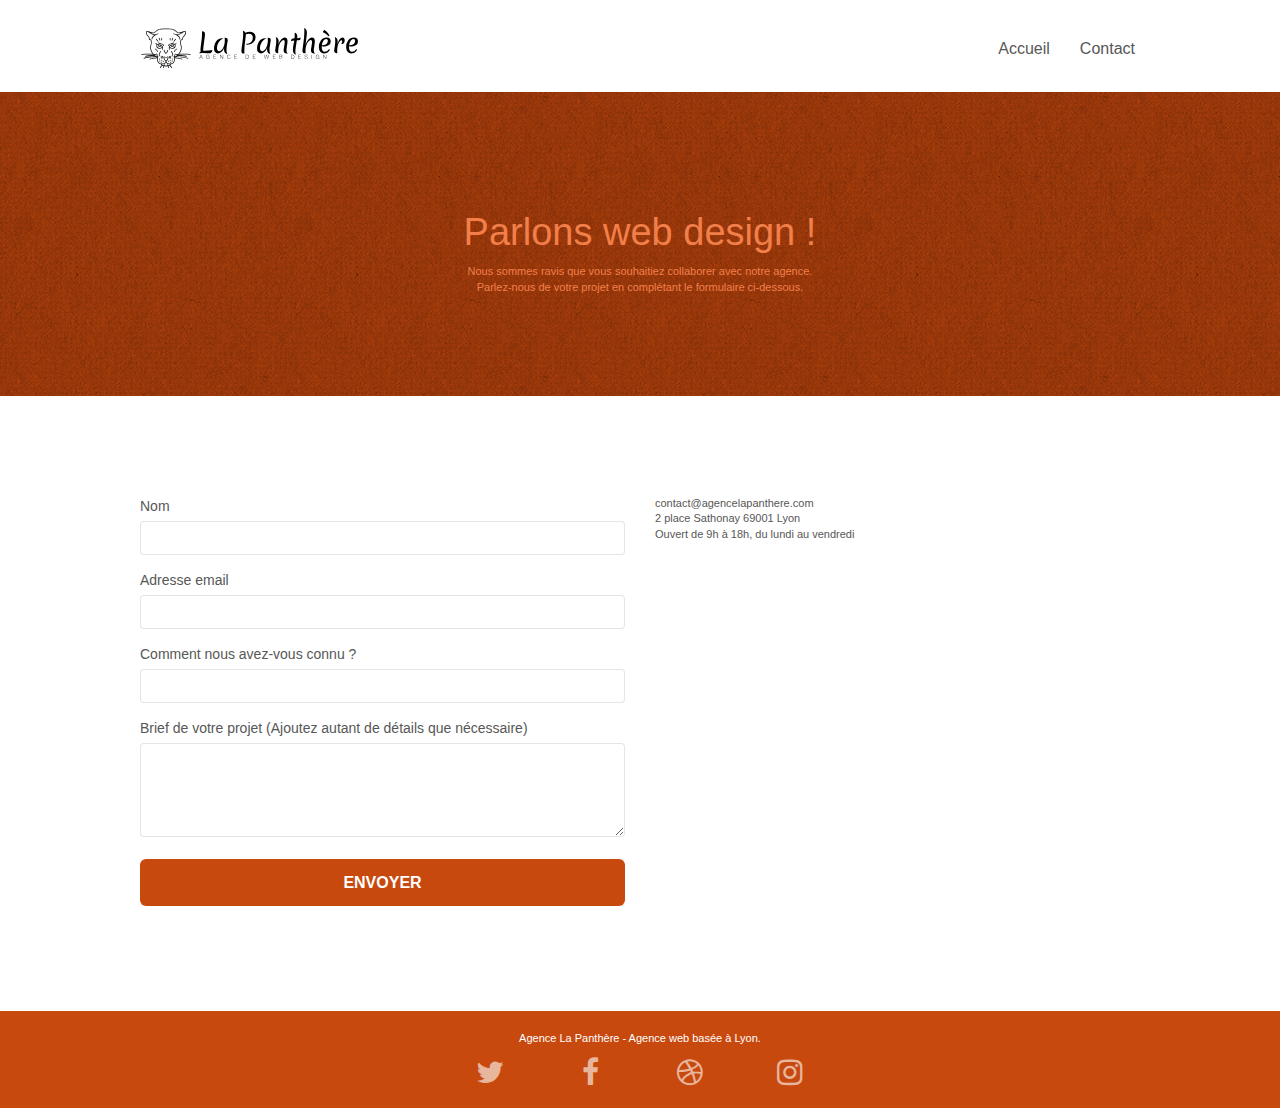
==== commit 18f92b00: "2.0" ====
--- a/contact.html
+++ b/contact.html
@@ -12,7 +12,7 @@
     <link rel="stylesheet" type="text/css" href="./css/font-awesome.css" />
     <link rel="stylesheet" type="text/css" href="./css/et-line.css" />
 
-    <script src="https://code.jquery.com/jquery-1.12.4.min.js" integrity="sha384-nvAa0+6Qg9clwYCGGPpDQLVpLNn0fRaROjHqs13t4Ggj3Ez50XnGQqc/r8MhnRDZ" crossorigin="anonymous"></script>
+    <script src="https://code.jquery.com/jquery-2.2.4.min.js" integrity="sha256-BbhdlvQf/xTY9gja0Dq3HiwQF8LaCRTXxZKRutelT44=" crossorigin="anonymous"></script>
     <script src="https://cdn.jsdelivr.net/npm/bootstrap@3.4.1/dist/js/bootstrap.min.js" integrity="sha384-aJ21OjlMXNL5UyIl/XNwTMqvzeRMZH2w8c5cRVpzpU8Y5bApTppSuUkhZXN0VxHd" crossorigin="anonymous"></script>
 
     <title>Contact - La Panthère</title>
@@ -38,7 +38,7 @@
                   <a href="index.html">Accueil</a>
                 </li>
                 <li>
-                  <a href="contact.html">Contact &gt;</a>
+                  <a href="contact.html">Contact</a>
                 </li>
               </ul>
             </div>
